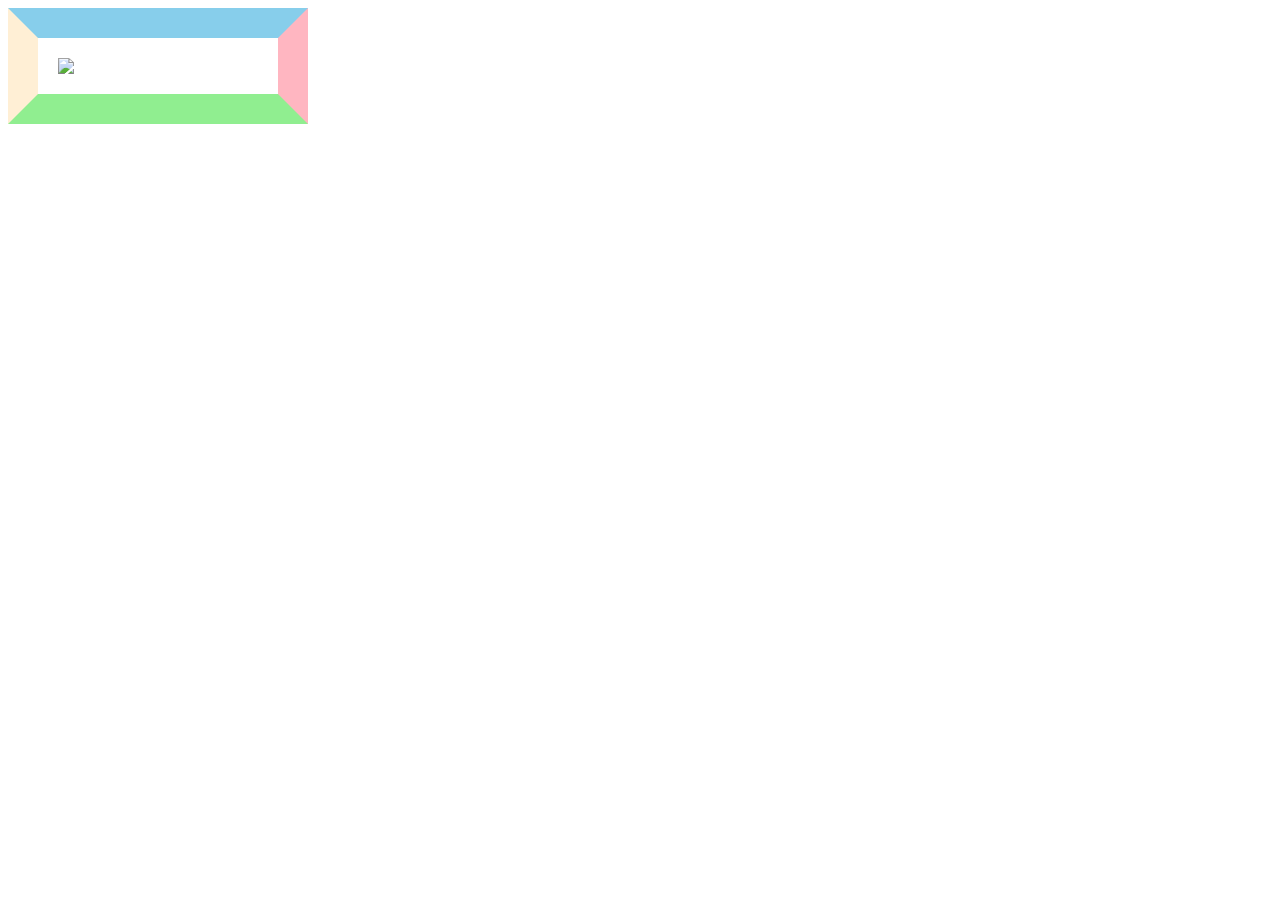
==== lab3/index.html @ caa75cfc "Add files via upload" ====
<!DOCTYPE html>
<html>
<head>
<style>

/* هذا يختار الـ div */
.image-preview {

  padding: 20px;
  
  border-top: 30px solid skyblue;
  border-right: 30px solid lightpink;
  border-bottom: 30px solid lightgreen;
  border-left: 30px solid #ffefd5;

  display: inline-block;
}


/* هذا descendant selector يختار img داخل image-preview */
.image-preview img {

  display: block;
  width: 200px;

}

</style>
</head>

<body>

<div class="image-preview">
  <img src="https://cpit405.gitlab.io/images/KAU_logo.png">
</div>

</body>
</html>
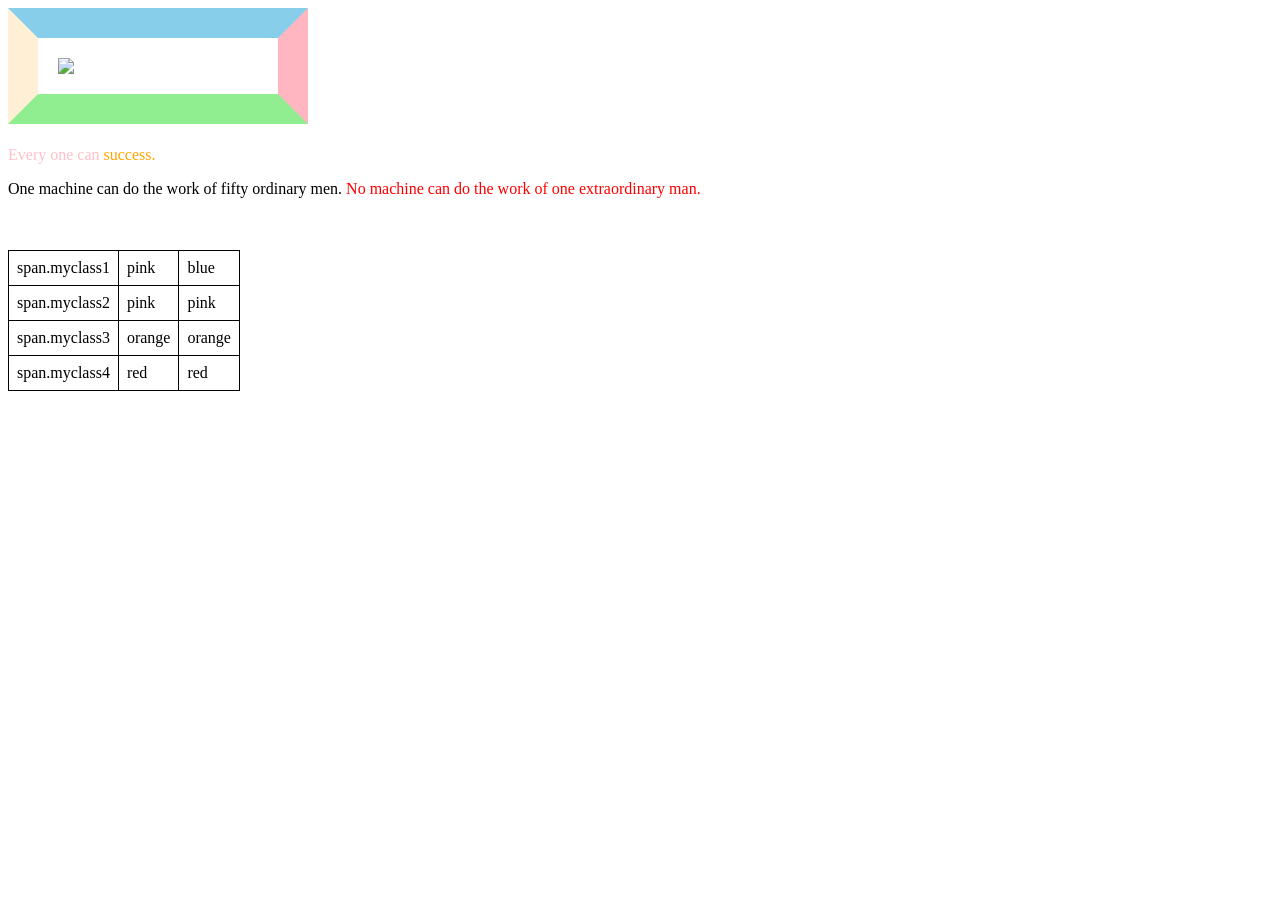
==== commit 59d2fcef: "Add files via upload" ====
--- a/lab3/index.html
+++ b/lab3/index.html
@@ -2,6 +2,8 @@
 <html>
 <head>
 <style>
+
+/* ===== Part 1 ===== */
 
 /* هذا يختار الـ div */
 .image-preview {
@@ -16,7 +18,6 @@
   display: inline-block;
 }
 
-
 /* هذا descendant selector يختار img داخل image-preview */
 .image-preview img {
 
@@ -25,14 +26,91 @@
 
 }
 
+
+/* ===== Part 2 CSS ===== */
+
+p > span { color: red; }
+
+#header span { color: pink; }
+
+span { color: green; }
+
+#header span:last-child { color: orange; }
+
+#header span:first-child:hover { color: blue; }
+
+
+table, th, td {
+  border: 1px solid black;
+  border-collapse: collapse;
+  padding: 8px;
+}
+
 </style>
 </head>
 
 <body>
 
+<!-- ===== Part 1 ===== -->
+
 <div class="image-preview">
   <img src="https://cpit405.gitlab.io/images/KAU_logo.png">
 </div>
 
+
+<br><br>
+
+
+<!-- ===== Part 2 HTML ===== -->
+
+<div id="header">
+  <span class="myclass1">Every </span>
+  <span class="myclass2">one can </span>
+  <span class="myclass3">success.</span>
+</div>
+
+<p>
+  One machine can do the work of fifty ordinary men.
+  <span class="myclass4">
+  No machine can do the work of one extraordinary man.
+  </span>
+</p>
+
+
+<br><br>
+
+
+<!-- ===== REQUIRED TABLE ===== -->
+
+<table>
+
+<tr>
+<td>span.myclass1</td>
+<td>pink</td>
+<td>blue</td>
+</tr>
+
+<tr>
+<td>span.myclass2</td>
+<td>pink</td>
+<td>pink</td>
+</tr>
+
+<tr>
+<td>span.myclass3</td>
+<td>orange</td>
+<td>orange</td>
+</tr>
+
+<tr>
+<td>span.myclass4</td>
+<td>red</td>
+<td>red</td>
+</tr>
+
+
+</table>
+
+
 </body>
 </html>
